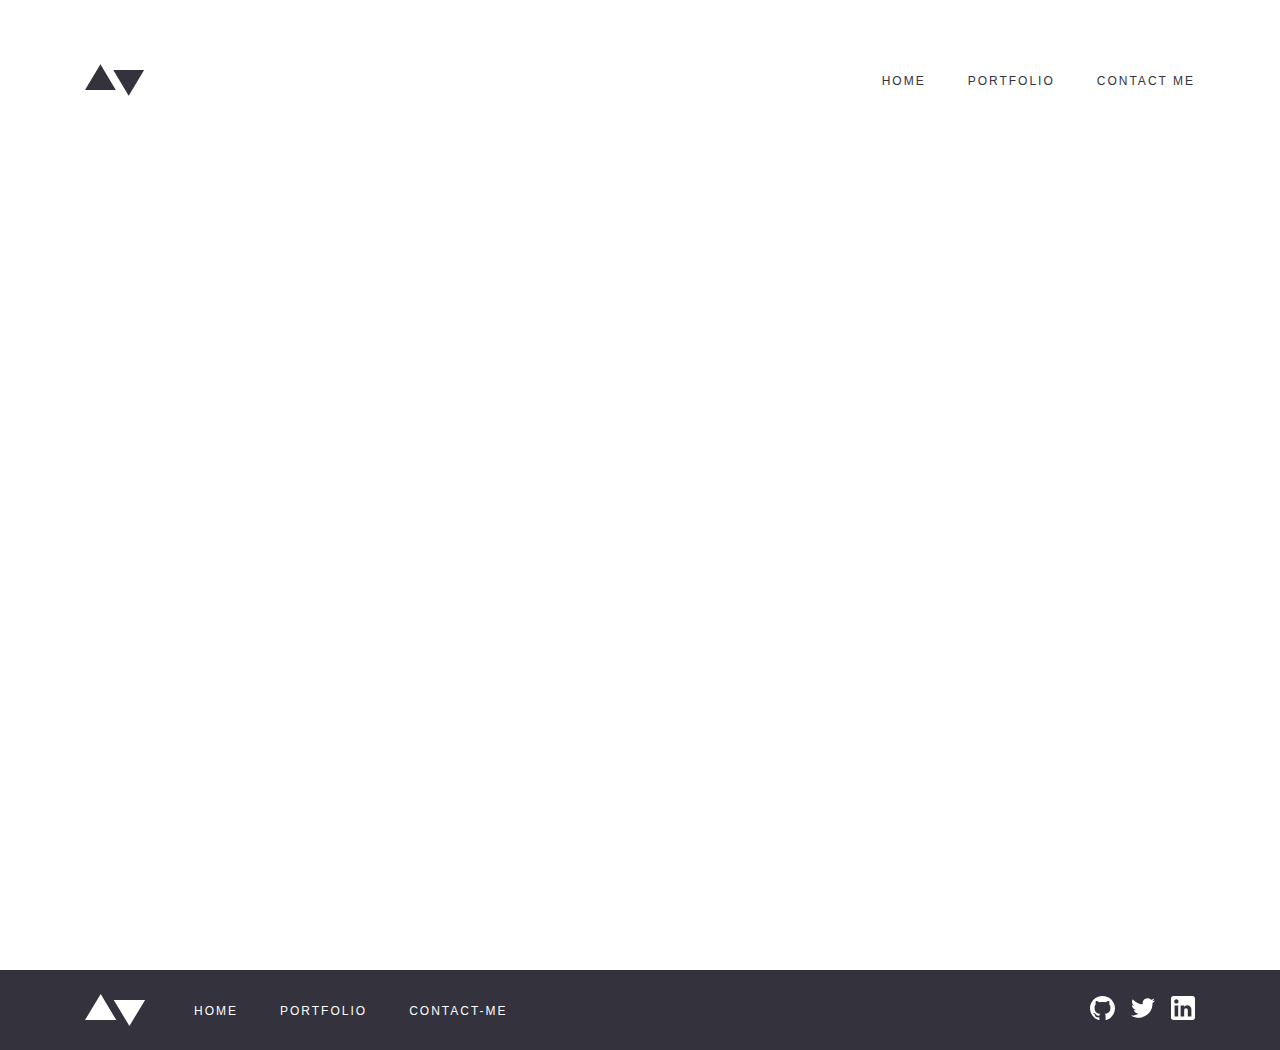
==== portfolio-detail.html @ 8a7b03be "startup-file" ====
<!DOCTYPE html>
<html lang="en">

<head>
    <meta charset="UTF-8">
    <meta http-equiv="X-UA-Compatible" content="IE=edge">
    <meta name="viewport" content="width=device-width, initial-scale=1.0">
    <link rel="stylesheet" href="./css/main.css">
    <title>minimalist-portfolio</title>
</head>

<body>

    <!-- HEADER -->
    <header class="header">
        <div class="container header__container">
            <a class="logo" href="#">
                <img class="logo__img" src="./images/header-logo.svg" alt="site-logo" width="60" height="32">
            </a>
            <nav class="sitenav">
                <ul class="sitenav__list">
                    <li class="sitenav__item">
                        <a class="sitenav__link" href="index.html">
                            Home
                        </a>
                    </li>
                    <li class="sitenav__item">
                        <a class="sitenav__link" href="portfolio-detail.html">
                            Portfolio
                        </a>
                    </li>
                    <li class="sitenav__item">
                        <a class="sitenav__link" href="contact-me.html">
                            Contact me
                        </a>
                    </li>
                </ul>
            </nav>
            <button class="header__hamburger"></button>
        </div>
    </header>

    <!-- MAIN -->
    <main class="main">

    </main>

    <!-- FOOTER -->
    <footer class="footer">
        <div class="container footer__container">
            <a class="footer__link" href="#">
                <img class="footer__img" src="./images/footer-logo.svg" alt="footer-log" width="61" height="32">
            </a>
            <ul class="footer__list1">
                <li class="footer__list1-item">
                    <a class="footer__list1-link" href="index.html">
                        Home
                    </a>
                </li>
                <li class="footer__list1-item">
                    <a class="footer__list1-link" href="portfolio-detail.html">
                        Portfolio
                    </a>
                </li>
                <li class="footer__list1-item">
                    <a class="footer__list1-link" href="contact-me.html">
                        contact-me
                    </a>
                </li>
            </ul>
            <ul class="footer__list2">
                <li class="footer__list2-item">
                    <a class="footer__list2-link" href="#">
                        <svg class="footer__list2-img" width="25" height="24" viewBox="0 0 25 24" fill="currentColor" xmlns="http://www.w3.org/2000/svg">
                            <path
                                d="M12.5 0C5.59375 0 0 5.50948 0 12.3045C0 17.742 3.58125 22.3531 8.54688 23.9788C9.17188 24.0946 9.40104 23.7137 9.40104 23.3871C9.40104 23.095 9.39062 22.3207 9.38542 21.295C5.90833 22.0369 5.175 19.6442 5.175 19.6442C4.60625 18.2241 3.78437 17.8443 3.78437 17.8443C2.65208 17.0815 3.87188 17.0971 3.87188 17.0971C5.12708 17.1827 5.78646 18.3649 5.78646 18.3649C6.90104 20.2463 8.7125 19.7027 9.42708 19.3886C9.53958 18.5924 9.86146 18.0509 10.2188 17.743C7.44271 17.4352 4.525 16.3771 4.525 11.6628C4.525 10.3198 5.00937 9.22212 5.81146 8.36127C5.67083 8.05031 5.24896 6.7992 5.92083 5.10462C5.92083 5.10462 6.96771 4.77489 9.35833 6.36617C10.3583 6.09278 11.4208 5.95713 12.4833 5.95087C13.5458 5.95713 14.6083 6.09278 15.6083 6.36617C17.9833 4.77489 19.0302 5.10462 19.0302 5.10462C19.7021 6.7992 19.2802 8.05031 19.1552 8.36127C19.9521 9.22212 20.4365 10.3198 20.4365 11.6628C20.4365 16.3897 17.5146 17.43 14.7333 17.7326C15.1708 18.102 15.5771 18.8564 15.5771 20.0094C15.5771 21.656 15.5615 22.9791 15.5615 23.3788C15.5615 23.7012 15.7802 24.0862 16.4208 23.9631C21.4219 22.3478 25 17.7336 25 12.3045C25 5.50948 19.4031 0 12.5 0V0Z"
                                fill="currentColor" />
                        </svg>

                    </a>
                </li>
                <li class="footer__list2-item">
                    <a class="footer__list2-link" href="#">
                        <svg class="footer__list2-img" width="24" height="20" viewBox="0 0 24 20" fill="currentColor" xmlns="http://www.w3.org/2000/svg">
                            <path d="M24 2.55699C23.117 2.94899 22.168 3.21299 21.172 3.33199C22.189 2.72299 22.97 1.75799 23.337 0.607986C22.386 1.17199 21.332 1.58199 20.21 1.80299C19.313 0.845986 18.032 0.247986 16.616 0.247986C13.437 0.247986 11.101 3.21399 11.819 6.29299C7.728 6.08799 4.1 4.12799 1.671 1.14899C0.381 3.36199 1.002 6.25699 3.194 7.72299C2.388 7.69699 1.628 7.47599 0.965 7.10699C0.911 9.38799 2.546 11.522 4.914 11.997C4.221 12.185 3.462 12.229 2.69 12.081C3.316 14.037 5.134 15.46 7.29 15.5C5.22 17.123 2.612 17.848 0 17.54C2.179 18.937 4.768 19.752 7.548 19.752C16.69 19.752 21.855 12.031 21.543 5.10599C22.505 4.41099 23.34 3.54399 24 2.55699Z" fill="currentColor"/>
                            </svg>

                    </a>
                </li>
                <li class="footer__list2-item">
                    <a class="footer__list2-link" href="#">
                        <svg class="footer__list2-img" width="24" height="24" viewBox="0 0 24 24" fill="currentColor"
                            xmlns="http://www.w3.org/2000/svg">
                            <path fill-rule="evenodd" clip-rule="evenodd"
                                d="M2.4 0H21.6C22.92 0 24 1.08 24 2.4V21.6C24 22.92 22.92 24 21.6 24H2.4C1.08 24 0 22.92 0 21.6V2.4C0 1.08 1.08 0 2.4 0ZM3.6 20.4H7.2V9.6H3.6V20.4ZM5.4 7.56C4.2 7.56 3.24 6.6 3.24 5.4C3.24 4.2 4.2 3.24 5.4 3.24C6.6 3.24 7.56 4.2 7.56 5.4C7.56 6.6 6.6 7.56 5.4 7.56ZM16.8 20.4H20.4V13.56C20.4 11.28 18.48 9.36 16.2 9.36C15.12 9.36 13.8 10.08 13.2 11.04V9.6H9.6V20.4H13.2V14.04C13.2 13.08 14.04 12.24 15 12.24C15.96 12.24 16.8 13.08 16.8 14.04V20.4Z"
                                fill="currentColor" />
                        </svg>

                    </a>
                </li>
            </ul>
        </div>
    </footer>

    <script src="./js/index.js"></script>

</body>

</html>
---- css/main.css ----
/*! normalize.css v8.0.1 | MIT License | github.com/necolas/normalize.css */
/* Document
   ========================================================================== */
/**
 * 1. Correct the line height in all browsers.
 * 2. Prevent adjustments of font size after orientation changes in iOS.
 */
html {
  line-height: 1.15;
  /* 1 */
  -webkit-text-size-adjust: 100%;
  /* 2 */
}

/* Sections
     ========================================================================== */
/**
   * Remove the margin in all browsers.
   */
body {
  margin: 0;
}

/**
   * Render the `main` element consistently in IE.
   */
main {
  display: block;
}

/**
   * Correct the font size and margin on `h1` elements within `section` and
   * `article` contexts in Chrome, Firefox, and Safari.
   */
h1 {
  font-size: 2em;
  margin: 0.67em 0;
}

/* Grouping content
     ========================================================================== */
/**
   * 1. Add the correct box sizing in Firefox.
   * 2. Show the overflow in Edge and IE.
   */
hr {
  -webkit-box-sizing: content-box;
          box-sizing: content-box;
  /* 1 */
  height: 0;
  /* 1 */
  overflow: visible;
  /* 2 */
}

/**
   * 1. Correct the inheritance and scaling of font size in all browsers.
   * 2. Correct the odd `em` font sizing in all browsers.
   */
pre {
  font-family: monospace, monospace;
  /* 1 */
  font-size: 1em;
  /* 2 */
}

/* Text-level semantics
     ========================================================================== */
/**
   * Remove the gray background on active links in IE 10.
   */
a {
  background-color: transparent;
}

/**
   * 1. Remove the bottom border in Chrome 57-
   * 2. Add the correct text decoration in Chrome, Edge, IE, Opera, and Safari.
   */
abbr[title] {
  border-bottom: none;
  /* 1 */
  text-decoration: underline;
  /* 2 */
  -webkit-text-decoration: underline dotted;
          text-decoration: underline dotted;
  /* 2 */
}

/**
   * Add the correct font weight in Chrome, Edge, and Safari.
   */
b,
strong {
  font-weight: bolder;
}

/**
   * 1. Correct the inheritance and scaling of font size in all browsers.
   * 2. Correct the odd `em` font sizing in all browsers.
   */
code,
kbd,
samp {
  font-family: monospace, monospace;
  /* 1 */
  font-size: 1em;
  /* 2 */
}

/**
   * Add the correct font size in all browsers.
   */
small {
  font-size: 80%;
}

/**
   * Prevent `sub` and `sup` elements from affecting the line height in
   * all browsers.
   */
sub,
sup {
  font-size: 75%;
  line-height: 0;
  position: relative;
  vertical-align: baseline;
}

sub {
  bottom: -0.25em;
}

sup {
  top: -0.5em;
}

/* Embedded content
     ========================================================================== */
/**
   * Remove the border on images inside links in IE 10.
   */
img {
  border-style: none;
}

/* Forms
     ========================================================================== */
/**
   * 1. Change the font styles in all browsers.
   * 2. Remove the margin in Firefox and Safari.
   */
button,
input,
optgroup,
select,
textarea {
  font-family: inherit;
  /* 1 */
  font-size: 100%;
  /* 1 */
  line-height: 1.15;
  /* 1 */
  margin: 0;
  /* 2 */
}

/**
   * Show the overflow in IE.
   * 1. Show the overflow in Edge.
   */
button,
input {
  /* 1 */
  overflow: visible;
}

/**
   * Remove the inheritance of text transform in Edge, Firefox, and IE.
   * 1. Remove the inheritance of text transform in Firefox.
   */
button,
select {
  /* 1 */
  text-transform: none;
}

/**
   * Correct the inability to style clickable types in iOS and Safari.
   */
button,
[type="button"],
[type="reset"],
[type="submit"] {
  -webkit-appearance: button;
}

/**
   * Remove the inner border and padding in Firefox.
   */
button::-moz-focus-inner,
[type="button"]::-moz-focus-inner,
[type="reset"]::-moz-focus-inner,
[type="submit"]::-moz-focus-inner {
  border-style: none;
  padding: 0;
}

/**
   * Restore the focus styles unset by the previous rule.
   */
button:-moz-focusring,
[type="button"]:-moz-focusring,
[type="reset"]:-moz-focusring,
[type="submit"]:-moz-focusring {
  outline: 1px dotted ButtonText;
}

/**
   * Correct the padding in Firefox.
   */
fieldset {
  padding: 0.35em 0.75em 0.625em;
}

/**
   * 1. Correct the text wrapping in Edge and IE.
   * 2. Correct the color inheritance from `fieldset` elements in IE.
   * 3. Remove the padding so developers are not caught out when they zero out
   *    `fieldset` elements in all browsers.
   */
legend {
  -webkit-box-sizing: border-box;
          box-sizing: border-box;
  /* 1 */
  color: inherit;
  /* 2 */
  display: table;
  /* 1 */
  max-width: 100%;
  /* 1 */
  padding: 0;
  /* 3 */
  white-space: normal;
  /* 1 */
}

/**
   * Add the correct vertical alignment in Chrome, Firefox, and Opera.
   */
progress {
  vertical-align: baseline;
}

/**
   * Remove the default vertical scrollbar in IE 10+.
   */
textarea {
  overflow: auto;
}

/**
   * 1. Add the correct box sizing in IE 10.
   * 2. Remove the padding in IE 10.
   */
[type="checkbox"],
[type="radio"] {
  -webkit-box-sizing: border-box;
          box-sizing: border-box;
  /* 1 */
  padding: 0;
  /* 2 */
}

/**
   * Correct the cursor style of increment and decrement buttons in Chrome.
   */
[type="number"]::-webkit-inner-spin-button,
[type="number"]::-webkit-outer-spin-button {
  height: auto;
}

/**
   * 1. Correct the odd appearance in Chrome and Safari.
   * 2. Correct the outline style in Safari.
   */
[type="search"] {
  -webkit-appearance: textfield;
  /* 1 */
  outline-offset: -2px;
  /* 2 */
}

/**
   * Remove the inner padding in Chrome and Safari on macOS.
   */
[type="search"]::-webkit-search-decoration {
  -webkit-appearance: none;
}

/**
   * 1. Correct the inability to style clickable types in iOS and Safari.
   * 2. Change font properties to `inherit` in Safari.
   */
::-webkit-file-upload-button {
  -webkit-appearance: button;
  /* 1 */
  font: inherit;
  /* 2 */
}

/* Interactive
     ========================================================================== */
/*
   * Add the correct display in Edge, IE 10+, and Firefox.
   */
details {
  display: block;
}

/*
   * Add the correct display in all browsers.
   */
summary {
  display: list-item;
}

/* Misc
     ========================================================================== */
/**
   * Add the correct display in IE 10+.
   */
template {
  display: none;
}

/**
   * Add the correct display in IE 10.
   */
[hidden] {
  display: none;
}

html {
  height: 100%;
  scroll-behavior: smooth;
  -webkit-box-sizing: border-box;
          box-sizing: border-box;
}

*,
*::after,
*::before {
  -webkit-box-sizing: inherit;
          box-sizing: inherit;
}

body {
  display: -webkit-box;
  display: -ms-flexbox;
  display: flex;
  -webkit-box-orient: vertical;
  -webkit-box-direction: normal;
      -ms-flex-direction: column;
          flex-direction: column;
  margin-top: 150px;
  height: 100%;
  font-family: 'Public Sans', sans-serif;
  font-style: normal;
  font-weight: normal;
}

img {
  max-width: 100%;
  height: auto;
  vertical-align: middle;
}

@media only screen and (max-width: 1109px) {
  body {
    margin-top: 0px;
  }
}

.visually-hidden {
  clip: rect(0 0 0 0);
  -webkit-clip-path: inset(50%);
          clip-path: inset(50%);
  height: 1px;
  overflow: hidden;
  position: absolute;
  white-space: nowrap;
  width: 1px;
}

.container {
  width: 100%;
  max-width: 1150px;
  margin: 0 auto;
  padding: 0 20px;
}

.button {
  margin: 0;
  padding: 17px 34px;
  border: 1px solid #33323D;
  background-color: #fff;
  font-size: 12px;
  line-height: 14px;
  letter-spacing: 2px;
  text-transform: uppercase;
  color: #33323D;
  -webkit-transition: background-color 0.5s ease-in-out, color 0.5s ease-in-out, opacity 0.5s ease-in-out;
  transition: background-color 0.5s ease-in-out, color 0.5s ease-in-out, opacity 0.5s ease-in-out;
}

.button:hover {
  background-color: #203A4C;
  color: #fff;
}

.button:active {
  opacity: 0.5;
}

.header {
  margin-bottom: 54px;
  position: fixed;
  z-index: 1000;
  width: 100%;
  top: 0;
  left: 0;
  background-color: #fff;
}

.header__container {
  display: -webkit-box;
  display: -ms-flexbox;
  display: flex;
  -webkit-box-align: center;
      -ms-flex-align: center;
          align-items: center;
  padding-top: 64px;
}

.header__hamburger {
  width: 20px;
  height: 20px;
  margin: 0 0 0 5px;
  padding: 0;
  background-image: url("../images/humberger.svg");
  background-repeat: no-repeat;
  background-size: contain;
  background-color: #fff;
  border: none;
  display: none;
}

@media only screen and (max-width: 1109px) {
  .site-header {
    position: relative;
    z-index: none;
    background-color: #FEFCF7;
  }
}

@media only screen and (max-width: 450px) {
  .header--open .sitenav {
    position: absolute;
    top: 100%;
    left: 0;
    display: -webkit-box;
    display: -ms-flexbox;
    display: flex;
    -webkit-box-align: center;
        -ms-flex-align: center;
            align-items: center;
    margin: 0 auto;
    width: 100%;
    background-color: #696969;
  }
  .header--open .sitenav__list {
    display: -webkit-box;
    display: -ms-flexbox;
    display: flex;
    -webkit-box-orient: vertical;
    -webkit-box-direction: normal;
        -ms-flex-direction: column;
            flex-direction: column;
    margin: 0 auto;
  }
  .header--open .sitenav__item + .sitenav__item {
    margin-left: 0;
    margin-top: 10px;
  }
  .header--open .sitenav__link {
    color: #fff;
  }
  .header__hamburger {
    display: inline-block;
  }
  .header--open .header__hamburger {
    background-image: url("../images/times-solid.svg");
    background-color: #fff;
  }
}

.sitenav {
  display: -webkit-box;
  display: -ms-flexbox;
  display: flex;
  -webkit-box-align: center;
      -ms-flex-align: center;
          align-items: center;
  -ms-flex-pack: distribute;
      justify-content: space-around;
}

.sitenav__list {
  display: -webkit-box;
  display: -ms-flexbox;
  display: flex;
  -webkit-box-align: center;
      -ms-flex-align: center;
          align-items: center;
  margin: 0;
  padding: 0;
  list-style: none;
}

.sitenav__item {
  margin: 0;
  padding: 0;
}

.sitenav__item + .sitenav__item {
  margin-left: 42px;
}

.sitenav__link {
  text-decoration: none;
  font-size: 12px;
  line-height: 14px;
  letter-spacing: 2px;
  text-transform: uppercase;
  color: #33323D;
  -webkit-transition: color 0.5s ease-in-out, opacity 0.5s ease-in-out;
  transition: color 0.5s ease-in-out, opacity 0.5s ease-in-out;
}

.sitenav__link:hover {
  color: #5FB4A2;
}

.sitenav__link:active {
  opacity: 0.5;
}

@media only screen and (max-width: 450px) {
  .sitenav {
    display: none;
  }
}

.logo {
  -ms-flex-negative: 0;
      flex-shrink: 0;
  margin-right: auto;
  text-decoration: none;
  -webkit-transition: opacity 0.5s ease-in-out;
  transition: opacity 0.5s ease-in-out;
}

.logo__img {
  display: inline-block;
  width: 60px;
  height: 32px;
}

.logo:hover {
  opacity: 0.6;
}

.logo:active {
  opacity: 0.3;
}

.main {
  -webkit-box-flex: 1;
      -ms-flex-positive: 1;
          flex-grow: 1;
}

.footer {
  background-color: #33323d;
}

.footer__container {
  padding: 24px 20px;
  display: -webkit-box;
  display: -ms-flexbox;
  display: flex;
  -webkit-box-align: center;
      -ms-flex-align: center;
          align-items: center;
}

.footer__link {
  margin-right: 48px;
  -ms-flex-negative: 0;
      flex-shrink: 0;
  text-decoration: none;
  -webkit-transition: opacity 0.5s ease-in-out;
  transition: opacity 0.5s ease-in-out;
}

.footer__img {
  display: inline-block;
  width: 61px;
  height: 32px;
}

.footer__list1 {
  display: -webkit-box;
  display: -ms-flexbox;
  display: flex;
  -webkit-box-align: center;
      -ms-flex-align: center;
          align-items: center;
  margin: 0;
  margin-right: auto;
  padding: 0;
  list-style: none;
}

.footer__list1-item {
  margin: 0;
  padding: 0;
}

.footer__list1-item + .footer__list1-item {
  margin-left: 42px;
}

.footer__list1-link {
  text-decoration: none;
  font-size: 12px;
  line-height: 14px;
  letter-spacing: 2px;
  text-transform: uppercase;
  color: #ffffff;
  -webkit-transition: color 0.5s ease-in-out, opacity 0.5s ease-in-out;
  transition: color 0.5s ease-in-out, opacity 0.5s ease-in-out;
}

.footer__list1-link:hover {
  color: #5fb4a2;
}

.footer__list1-link:active {
  opacity: 0.8;
}

.footer__list2 {
  display: -webkit-box;
  display: -ms-flexbox;
  display: flex;
  -webkit-box-align: center;
      -ms-flex-align: center;
          align-items: center;
  margin: 0;
  padding: 0;
  list-style: none;
}

.footer__list2-item {
  margin: 0;
  padding: 0;
}

.footer__list2-item + .footer__list2-item {
  margin-left: 16px;
}

.footer__list2-link {
  text-decoration: none;
}

.footer__list2-img {
  color: #fff;
  -webkit-transition: color 0.5s ease-in-out;
  transition: color 0.5s ease-in-out;
}

.footer__list2-img:hover {
  color: #1e90ff;
}

@media only screen and (max-width: 600px) {
  .footer__container {
    display: -webkit-box;
    display: -ms-flexbox;
    display: flex;
    -webkit-box-orient: vertical;
    -webkit-box-direction: normal;
        -ms-flex-direction: column;
            flex-direction: column;
    -webkit-box-align: center;
        -ms-flex-align: center;
            align-items: center;
  }
  .footer__link {
    margin-right: 0;
    margin-bottom: 40px;
  }
  .footer__list1 {
    margin-right: 0;
    margin-bottom: 40px;
  }
  .footer__list1-item + .footer__list1-item {
    margin-left: 42px;
  }
}

@media only screen and (max-width: 370px) {
  .footer__container {
    display: -webkit-box;
    display: -ms-flexbox;
    display: flex;
    -webkit-box-orient: vertical;
    -webkit-box-direction: normal;
        -ms-flex-direction: column;
            flex-direction: column;
    -webkit-box-align: center;
        -ms-flex-align: center;
            align-items: center;
  }
  .footer__link {
    margin-right: 0;
    margin-bottom: 30px;
  }
  .footer__list1 {
    -webkit-box-orient: vertical;
    -webkit-box-direction: normal;
        -ms-flex-direction: column;
            flex-direction: column;
    margin-right: 0;
    margin-bottom: 30px;
  }
  .footer__list1-item + .footer__list1-item {
    margin-left: 0;
    margin-top: 15px;
  }
}
/*# sourceMappingURL=main.css.map */
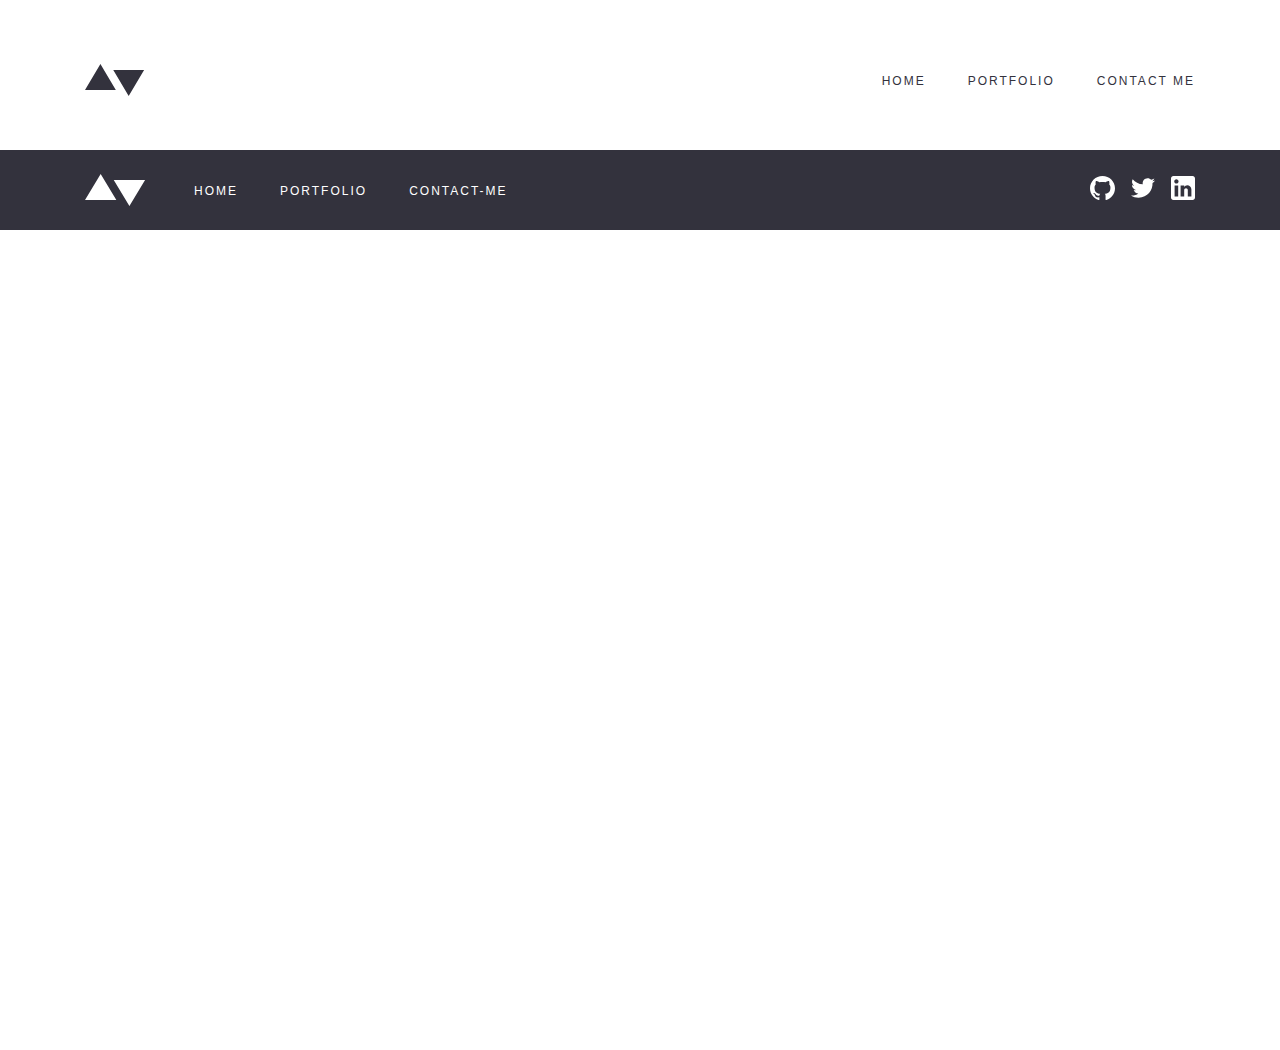
==== commit 95f6ff8a: "portfolio page desctop fineshed" ====
--- a/portfolio-detail.html
+++ b/portfolio-detail.html
@@ -41,9 +41,7 @@
     </header>
 
     <!-- MAIN -->
-    <main class="main">
 
-    </main>
 
     <!-- FOOTER -->
     <footer class="footer">
--- a/css/main.css
+++ b/css/main.css
@@ -591,6 +591,61 @@
           flex-grow: 1;
 }
 
+.portfolio__list {
+  margin: 0;
+  padding: 0;
+  list-style-type: none;
+}
+
+.portfolio__items {
+  display: -webkit-box;
+  display: -ms-flexbox;
+  display: flex;
+  -webkit-box-align: center;
+      -ms-flex-align: center;
+          align-items: center;
+  margin-bottom: 80px;
+}
+
+.portfolio__text-box {
+  border-bottom: 1px solid rgba(51, 50, 61, 0.5);
+  border-top: 1px solid rgba(51, 50, 61, 0.5);
+  margin-left: 125px;
+}
+
+.portfolio__heading {
+  margin: 0;
+  margin-bottom: 28px;
+  margin-top: 103px;
+  font-family: 'Ibarra Real Nova';
+  font-style: normal;
+  font-weight: bold;
+  font-size: 40px;
+  line-height: 42px;
+  letter-spacing: -0.357143px;
+  color: #33323D;
+}
+
+.portfolio__desc {
+  margin: 0;
+  margin-bottom: 24px;
+  max-width: 350px;
+  width: 100%;
+  font-family: 'Public Sans';
+  font-style: normal;
+  font-weight: normal;
+  font-size: 16px;
+  line-height: 30px;
+  color: #33323D;
+  mix-blend-mode: normal;
+  opacity: 0.8;
+}
+
+.portfolio__button {
+  margin-bottom: 103px;
+  cursor: pointer;
+}
+
 .footer {
   background-color: #33323d;
 }
